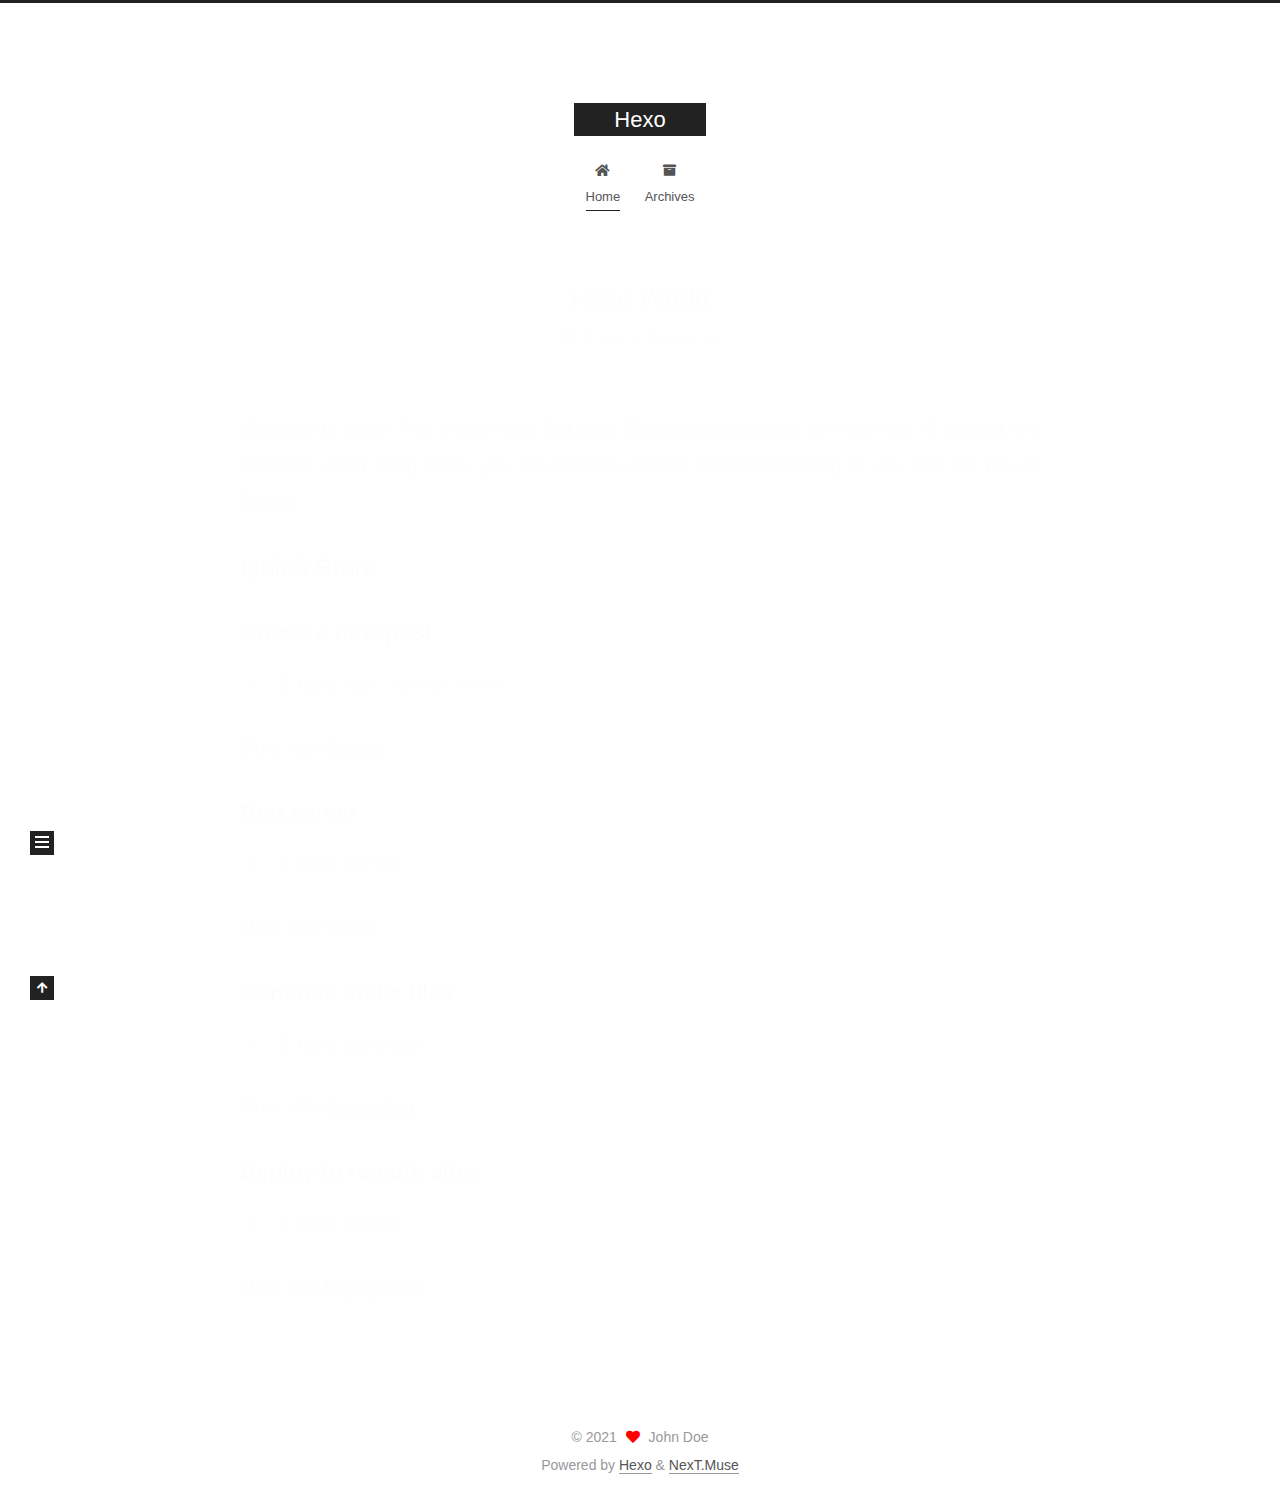
==== index.html @ 908f173a "Site updated: 2021-01-11 00:17:41" ====
<!DOCTYPE html>
<html lang="en">
<head>
  <meta charset="UTF-8">
<meta name="viewport" content="width=device-width, initial-scale=1, maximum-scale=2">
<meta name="theme-color" content="#222">
<meta name="generator" content="Hexo 5.3.0">
  <link rel="apple-touch-icon" sizes="180x180" href="/images/apple-touch-icon-next.png">
  <link rel="icon" type="image/png" sizes="32x32" href="/images/favicon-32x32-next.png">
  <link rel="icon" type="image/png" sizes="16x16" href="/images/favicon-16x16-next.png">
  <link rel="mask-icon" href="/images/logo.svg" color="#222">

<link rel="stylesheet" href="/css/main.css">


<link rel="stylesheet" href="/lib/font-awesome/css/all.min.css">

<script id="hexo-configurations">
    var NexT = window.NexT || {};
    var CONFIG = {"hostname":"example.com","root":"/","scheme":"Muse","version":"7.8.0","exturl":false,"sidebar":{"position":"left","display":"post","padding":18,"offset":12,"onmobile":false},"copycode":{"enable":false,"show_result":false,"style":null},"back2top":{"enable":true,"sidebar":false,"scrollpercent":false},"bookmark":{"enable":false,"color":"#222","save":"auto"},"fancybox":false,"mediumzoom":false,"lazyload":false,"pangu":false,"comments":{"style":"tabs","active":null,"storage":true,"lazyload":false,"nav":null},"algolia":{"hits":{"per_page":10},"labels":{"input_placeholder":"Search for Posts","hits_empty":"We didn't find any results for the search: ${query}","hits_stats":"${hits} results found in ${time} ms"}},"localsearch":{"enable":false,"trigger":"auto","top_n_per_article":1,"unescape":false,"preload":false},"motion":{"enable":true,"async":false,"transition":{"post_block":"fadeIn","post_header":"slideDownIn","post_body":"slideDownIn","coll_header":"slideLeftIn","sidebar":"slideUpIn"}}};
  </script>

  <meta property="og:type" content="website">
<meta property="og:title" content="Hexo">
<meta property="og:url" content="http://example.com/index.html">
<meta property="og:site_name" content="Hexo">
<meta property="og:locale" content="en_US">
<meta property="article:author" content="John Doe">
<meta name="twitter:card" content="summary">

<link rel="canonical" href="http://example.com/">


<script id="page-configurations">
  // https://hexo.io/docs/variables.html
  CONFIG.page = {
    sidebar: "",
    isHome : true,
    isPost : false,
    lang   : 'en'
  };
</script>

  <title>Hexo</title>
  






  <noscript>
  <style>
  .use-motion .brand,
  .use-motion .menu-item,
  .sidebar-inner,
  .use-motion .post-block,
  .use-motion .pagination,
  .use-motion .comments,
  .use-motion .post-header,
  .use-motion .post-body,
  .use-motion .collection-header { opacity: initial; }

  .use-motion .site-title,
  .use-motion .site-subtitle {
    opacity: initial;
    top: initial;
  }

  .use-motion .logo-line-before i { left: initial; }
  .use-motion .logo-line-after i { right: initial; }
  </style>
</noscript>

</head>

<body itemscope itemtype="http://schema.org/WebPage">
  <div class="container use-motion">
    <div class="headband"></div>

    <header class="header" itemscope itemtype="http://schema.org/WPHeader">
      <div class="header-inner"><div class="site-brand-container">
  <div class="site-nav-toggle">
    <div class="toggle" aria-label="Toggle navigation bar">
      <span class="toggle-line toggle-line-first"></span>
      <span class="toggle-line toggle-line-middle"></span>
      <span class="toggle-line toggle-line-last"></span>
    </div>
  </div>

  <div class="site-meta">

    <a href="/" class="brand" rel="start">
      <span class="logo-line-before"><i></i></span>
      <h1 class="site-title">Hexo</h1>
      <span class="logo-line-after"><i></i></span>
    </a>
  </div>

  <div class="site-nav-right">
    <div class="toggle popup-trigger">
    </div>
  </div>
</div>




<nav class="site-nav">
  <ul id="menu" class="main-menu menu">
        <li class="menu-item menu-item-home">

    <a href="/" rel="section"><i class="fa fa-home fa-fw"></i>Home</a>

  </li>
        <li class="menu-item menu-item-archives">

    <a href="/archives/" rel="section"><i class="fa fa-archive fa-fw"></i>Archives</a>

  </li>
  </ul>
</nav>




</div>
    </header>

    
  <div class="back-to-top">
    <i class="fa fa-arrow-up"></i>
    <span>0%</span>
  </div>


    <main class="main">
      <div class="main-inner">
        <div class="content-wrap">
          

          <div class="content index posts-expand">
            
      
  
  
  <article itemscope itemtype="http://schema.org/Article" class="post-block" lang="en">
    <link itemprop="mainEntityOfPage" href="http://example.com/2021/01/10/hello-world/">

    <span hidden itemprop="author" itemscope itemtype="http://schema.org/Person">
      <meta itemprop="image" content="/images/avatar.gif">
      <meta itemprop="name" content="John Doe">
      <meta itemprop="description" content="">
    </span>

    <span hidden itemprop="publisher" itemscope itemtype="http://schema.org/Organization">
      <meta itemprop="name" content="Hexo">
    </span>
      <header class="post-header">
        <h2 class="post-title" itemprop="name headline">
          
            <a href="/2021/01/10/hello-world/" class="post-title-link" itemprop="url">Hello World</a>
        </h2>

        <div class="post-meta">
            <span class="post-meta-item">
              <span class="post-meta-item-icon">
                <i class="far fa-calendar"></i>
              </span>
              <span class="post-meta-item-text">Posted on</span>

              <time title="Created: 2021-01-10 23:10:11" itemprop="dateCreated datePublished" datetime="2021-01-10T23:10:11+08:00">2021-01-10</time>
            </span>

          

        </div>
      </header>

    
    
    
    <div class="post-body" itemprop="articleBody">

      
          <p>Welcome to <a target="_blank" rel="noopener" href="https://hexo.io/">Hexo</a>! This is your very first post. Check <a target="_blank" rel="noopener" href="https://hexo.io/docs/">documentation</a> for more info. If you get any problems when using Hexo, you can find the answer in <a target="_blank" rel="noopener" href="https://hexo.io/docs/troubleshooting.html">troubleshooting</a> or you can ask me on <a target="_blank" rel="noopener" href="https://github.com/hexojs/hexo/issues">GitHub</a>.</p>
<h2 id="Quick-Start"><a href="#Quick-Start" class="headerlink" title="Quick Start"></a>Quick Start</h2><h3 id="Create-a-new-post"><a href="#Create-a-new-post" class="headerlink" title="Create a new post"></a>Create a new post</h3><figure class="highlight bash"><table><tr><td class="gutter"><pre><span class="line">1</span><br></pre></td><td class="code"><pre><span class="line">$ hexo new <span class="string">&quot;My New Post&quot;</span></span><br></pre></td></tr></table></figure>
<p>More info: <a target="_blank" rel="noopener" href="https://hexo.io/docs/writing.html">Writing</a></p>
<h3 id="Run-server"><a href="#Run-server" class="headerlink" title="Run server"></a>Run server</h3><figure class="highlight bash"><table><tr><td class="gutter"><pre><span class="line">1</span><br></pre></td><td class="code"><pre><span class="line">$ hexo server</span><br></pre></td></tr></table></figure>
<p>More info: <a target="_blank" rel="noopener" href="https://hexo.io/docs/server.html">Server</a></p>
<h3 id="Generate-static-files"><a href="#Generate-static-files" class="headerlink" title="Generate static files"></a>Generate static files</h3><figure class="highlight bash"><table><tr><td class="gutter"><pre><span class="line">1</span><br></pre></td><td class="code"><pre><span class="line">$ hexo generate</span><br></pre></td></tr></table></figure>
<p>More info: <a target="_blank" rel="noopener" href="https://hexo.io/docs/generating.html">Generating</a></p>
<h3 id="Deploy-to-remote-sites"><a href="#Deploy-to-remote-sites" class="headerlink" title="Deploy to remote sites"></a>Deploy to remote sites</h3><figure class="highlight bash"><table><tr><td class="gutter"><pre><span class="line">1</span><br></pre></td><td class="code"><pre><span class="line">$ hexo deploy</span><br></pre></td></tr></table></figure>
<p>More info: <a target="_blank" rel="noopener" href="https://hexo.io/docs/one-command-deployment.html">Deployment</a></p>

      
    </div>

    
    
    
      <footer class="post-footer">
        <div class="post-eof"></div>
      </footer>
  </article>
  
  
  


  



          </div>
          

<script>
  window.addEventListener('tabs:register', () => {
    let { activeClass } = CONFIG.comments;
    if (CONFIG.comments.storage) {
      activeClass = localStorage.getItem('comments_active') || activeClass;
    }
    if (activeClass) {
      let activeTab = document.querySelector(`a[href="#comment-${activeClass}"]`);
      if (activeTab) {
        activeTab.click();
      }
    }
  });
  if (CONFIG.comments.storage) {
    window.addEventListener('tabs:click', event => {
      if (!event.target.matches('.tabs-comment .tab-content .tab-pane')) return;
      let commentClass = event.target.classList[1];
      localStorage.setItem('comments_active', commentClass);
    });
  }
</script>

        </div>
          
  
  <div class="toggle sidebar-toggle">
    <span class="toggle-line toggle-line-first"></span>
    <span class="toggle-line toggle-line-middle"></span>
    <span class="toggle-line toggle-line-last"></span>
  </div>

  <aside class="sidebar">
    <div class="sidebar-inner">

      <ul class="sidebar-nav motion-element">
        <li class="sidebar-nav-toc">
          Table of Contents
        </li>
        <li class="sidebar-nav-overview">
          Overview
        </li>
      </ul>

      <!--noindex-->
      <div class="post-toc-wrap sidebar-panel">
      </div>
      <!--/noindex-->

      <div class="site-overview-wrap sidebar-panel">
        <div class="site-author motion-element" itemprop="author" itemscope itemtype="http://schema.org/Person">
  <p class="site-author-name" itemprop="name">John Doe</p>
  <div class="site-description" itemprop="description"></div>
</div>
<div class="site-state-wrap motion-element">
  <nav class="site-state">
      <div class="site-state-item site-state-posts">
          <a href="/archives/">
        
          <span class="site-state-item-count">1</span>
          <span class="site-state-item-name">posts</span>
        </a>
      </div>
  </nav>
</div>



      </div>

    </div>
  </aside>
  <div id="sidebar-dimmer"></div>


      </div>
    </main>

    <footer class="footer">
      <div class="footer-inner">
        

        

<div class="copyright">
  
  &copy; 
  <span itemprop="copyrightYear">2021</span>
  <span class="with-love">
    <i class="fa fa-heart"></i>
  </span>
  <span class="author" itemprop="copyrightHolder">John Doe</span>
</div>
  <div class="powered-by">Powered by <a href="https://hexo.io/" class="theme-link" rel="noopener" target="_blank">Hexo</a> & <a href="https://muse.theme-next.org/" class="theme-link" rel="noopener" target="_blank">NexT.Muse</a>
  </div>

        








      </div>
    </footer>
  </div>

  
  <script src="/lib/anime.min.js"></script>
  <script src="/lib/velocity/velocity.min.js"></script>
  <script src="/lib/velocity/velocity.ui.min.js"></script>

<script src="/js/utils.js"></script>

<script src="/js/motion.js"></script>


<script src="/js/schemes/muse.js"></script>


<script src="/js/next-boot.js"></script>




  















  

  

</body>
</html>
---- css/main.css ----
:root {
  --body-bg-color: #fff;
  --content-bg-color: #fff;
  --card-bg-color: #f5f5f5;
  --text-color: #555;
  --blockquote-color: #666;
  --link-color: #555;
  --link-hover-color: #222;
  --brand-color: #fff;
  --brand-hover-color: #fff;
  --table-row-odd-bg-color: #f9f9f9;
  --table-row-hover-bg-color: #f5f5f5;
  --menu-item-bg-color: #f5f5f5;
  --btn-default-bg: #222;
  --btn-default-color: #fff;
  --btn-default-border-color: #222;
  --btn-default-hover-bg: #fff;
  --btn-default-hover-color: #222;
  --btn-default-hover-border-color: #222;
}
html {
  line-height: 1.15; /* 1 */
  -webkit-text-size-adjust: 100%; /* 2 */
}
body {
  margin: 0;
}
main {
  display: block;
}
h1 {
  font-size: 2em;
  margin: 0.67em 0;
}
hr {
  box-sizing: content-box; /* 1 */
  height: 0; /* 1 */
  overflow: visible; /* 2 */
}
pre {
  font-family: monospace, monospace; /* 1 */
  font-size: 1em; /* 2 */
}
a {
  background: transparent;
}
abbr[title] {
  border-bottom: none; /* 1 */
  text-decoration: underline; /* 2 */
  text-decoration: underline dotted; /* 2 */
}
b,
strong {
  font-weight: bolder;
}
code,
kbd,
samp {
  font-family: monospace, monospace; /* 1 */
  font-size: 1em; /* 2 */
}
small {
  font-size: 80%;
}
sub,
sup {
  font-size: 75%;
  line-height: 0;
  position: relative;
  vertical-align: baseline;
}
sub {
  bottom: -0.25em;
}
sup {
  top: -0.5em;
}
img {
  border-style: none;
}
button,
input,
optgroup,
select,
textarea {
  font-family: inherit; /* 1 */
  font-size: 100%; /* 1 */
  line-height: 1.15; /* 1 */
  margin: 0; /* 2 */
}
button,
input {
/* 1 */
  overflow: visible;
}
button,
select {
/* 1 */
  text-transform: none;
}
button,
[type='button'],
[type='reset'],
[type='submit'] {
  -webkit-appearance: button;
}
button::-moz-focus-inner,
[type='button']::-moz-focus-inner,
[type='reset']::-moz-focus-inner,
[type='submit']::-moz-focus-inner {
  border-style: none;
  padding: 0;
}
button:-moz-focusring,
[type='button']:-moz-focusring,
[type='reset']:-moz-focusring,
[type='submit']:-moz-focusring {
  outline: 1px dotted ButtonText;
}
fieldset {
  padding: 0.35em 0.75em 0.625em;
}
legend {
  box-sizing: border-box; /* 1 */
  color: inherit; /* 2 */
  display: table; /* 1 */
  max-width: 100%; /* 1 */
  padding: 0; /* 3 */
  white-space: normal; /* 1 */
}
progress {
  vertical-align: baseline;
}
textarea {
  overflow: auto;
}
[type='checkbox'],
[type='radio'] {
  box-sizing: border-box; /* 1 */
  padding: 0; /* 2 */
}
[type='number']::-webkit-inner-spin-button,
[type='number']::-webkit-outer-spin-button {
  height: auto;
}
[type='search'] {
  outline-offset: -2px; /* 2 */
  -webkit-appearance: textfield; /* 1 */
}
[type='search']::-webkit-search-decoration {
  -webkit-appearance: none;
}
::-webkit-file-upload-button {
  font: inherit; /* 2 */
  -webkit-appearance: button; /* 1 */
}
details {
  display: block;
}
summary {
  display: list-item;
}
template {
  display: none;
}
[hidden] {
  display: none;
}
::selection {
  background: #262a30;
  color: #eee;
}
html,
body {
  height: 100%;
}
body {
  background: var(--body-bg-color);
  color: var(--text-color);
  font-family: 'Lato', "PingFang SC", "Microsoft YaHei", sans-serif;
  font-size: 1em;
  line-height: 2;
}
@media (max-width: 991px) {
  body {
    padding-left: 0 !important;
    padding-right: 0 !important;
  }
}
h1,
h2,
h3,
h4,
h5,
h6 {
  font-family: 'Lato', "PingFang SC", "Microsoft YaHei", sans-serif;
  font-weight: bold;
  line-height: 1.5;
  margin: 20px 0 15px;
}
h1 {
  font-size: 1.5em;
}
h2 {
  font-size: 1.375em;
}
h3 {
  font-size: 1.25em;
}
h4 {
  font-size: 1.125em;
}
h5 {
  font-size: 1em;
}
h6 {
  font-size: 0.875em;
}
p {
  margin: 0 0 20px 0;
}
a,
span.exturl {
  border-bottom: 1px solid #999;
  color: var(--link-color);
  outline: 0;
  text-decoration: none;
  overflow-wrap: break-word;
  word-wrap: break-word;
  cursor: pointer;
}
a:hover,
span.exturl:hover {
  border-bottom-color: var(--link-hover-color);
  color: var(--link-hover-color);
}
iframe,
img,
video {
  display: block;
  margin-left: auto;
  margin-right: auto;
  max-width: 100%;
}
hr {
  background-image: repeating-linear-gradient(-45deg, #ddd, #ddd 4px, transparent 4px, transparent 8px);
  border: 0;
  height: 3px;
  margin: 40px 0;
}
blockquote {
  border-left: 4px solid #ddd;
  color: var(--blockquote-color);
  margin: 0;
  padding: 0 15px;
}
blockquote cite::before {
  content: '-';
  padding: 0 5px;
}
dt {
  font-weight: bold;
}
dd {
  margin: 0;
  padding: 0;
}
kbd {
  background-color: #f5f5f5;
  background-image: linear-gradient(#eee, #fff, #eee);
  border: 1px solid #ccc;
  border-radius: 0.2em;
  box-shadow: 0.1em 0.1em 0.2em rgba(0,0,0,0.1);
  color: #555;
  font-family: inherit;
  padding: 0.1em 0.3em;
  white-space: nowrap;
}
.table-container {
  overflow: auto;
}
table {
  border-collapse: collapse;
  border-spacing: 0;
  font-size: 0.875em;
  margin: 0 0 20px 0;
  width: 100%;
}
tbody tr:nth-of-type(odd) {
  background: var(--table-row-odd-bg-color);
}
tbody tr:hover {
  background: var(--table-row-hover-bg-color);
}
caption,
th,
td {
  font-weight: normal;
  padding: 8px;
  vertical-align: middle;
}
th,
td {
  border: 1px solid #ddd;
  border-bottom: 3px solid #ddd;
}
th {
  font-weight: 700;
  padding-bottom: 10px;
}
td {
  border-bottom-width: 1px;
}
.btn {
  background: var(--btn-default-bg);
  border: 2px solid var(--btn-default-border-color);
  border-radius: 0;
  color: var(--btn-default-color);
  display: inline-block;
  font-size: 0.875em;
  line-height: 2;
  padding: 0 20px;
  text-decoration: none;
  transition-property: background-color;
  transition-delay: 0s;
  transition-duration: 0.2s;
  transition-timing-function: ease-in-out;
}
.btn:hover {
  background: var(--btn-default-hover-bg);
  border-color: var(--btn-default-hover-border-color);
  color: var(--btn-default-hover-color);
}
.btn + .btn {
  margin: 0 0 8px 8px;
}
.btn .fa-fw {
  text-align: left;
  width: 1.285714285714286em;
}
.toggle {
  line-height: 0;
}
.toggle .toggle-line {
  background: #fff;
  display: inline-block;
  height: 2px;
  left: 0;
  position: relative;
  top: 0;
  transition: all 0.4s;
  vertical-align: top;
  width: 100%;
}
.toggle .toggle-line:not(:first-child) {
  margin-top: 3px;
}
.toggle.toggle-arrow .toggle-line-first {
  left: 50%;
  top: 2px;
  transform: rotate(45deg);
  width: 50%;
}
.toggle.toggle-arrow .toggle-line-middle {
  left: 2px;
  width: 90%;
}
.toggle.toggle-arrow .toggle-line-last {
  left: 50%;
  top: -2px;
  transform: rotate(-45deg);
  width: 50%;
}
.toggle.toggle-close .toggle-line-first {
  transform: rotate(-45deg);
  top: 5px;
}
.toggle.toggle-close .toggle-line-middle {
  opacity: 0;
}
.toggle.toggle-close .toggle-line-last {
  transform: rotate(45deg);
  top: -5px;
}
.highlight,
pre {
  background: #f7f7f7;
  color: #4d4d4c;
  line-height: 1.6;
  margin: 0 auto 20px;
}
pre,
code {
  font-family: consolas, Menlo, monospace, "PingFang SC", "Microsoft YaHei";
}
code {
  background: #eee;
  border-radius: 3px;
  color: #555;
  padding: 2px 4px;
  overflow-wrap: break-word;
  word-wrap: break-word;
}
.highlight *::selection {
  background: #d6d6d6;
}
.highlight pre {
  border: 0;
  margin: 0;
  padding: 10px 0;
}
.highlight table {
  border: 0;
  margin: 0;
  width: auto;
}
.highlight td {
  border: 0;
  padding: 0;
}
.highlight figcaption {
  background: #eff2f3;
  color: #4d4d4c;
  display: flex;
  font-size: 0.875em;
  justify-content: space-between;
  line-height: 1.2;
  padding: 0.5em;
}
.highlight figcaption a {
  color: #4d4d4c;
}
.highlight figcaption a:hover {
  border-bottom-color: #4d4d4c;
}
.highlight .gutter {
  -moz-user-select: none;
  -ms-user-select: none;
  -webkit-user-select: none;
  user-select: none;
}
.highlight .gutter pre {
  background: #eff2f3;
  color: #869194;
  padding-left: 10px;
  padding-right: 10px;
  text-align: right;
}
.highlight .code pre {
  background: #f7f7f7;
  padding-left: 10px;
  width: 100%;
}
.gist table {
  width: auto;
}
.gist table td {
  border: 0;
}
pre {
  overflow: auto;
  padding: 10px;
}
pre code {
  background: none;
  color: #4d4d4c;
  font-size: 0.875em;
  padding: 0;
  text-shadow: none;
}
pre .deletion {
  background: #fdd;
}
pre .addition {
  background: #dfd;
}
pre .meta {
  color: #eab700;
  -moz-user-select: none;
  -ms-user-select: none;
  -webkit-user-select: none;
  user-select: none;
}
pre .comment {
  color: #8e908c;
}
pre .variable,
pre .attribute,
pre .tag,
pre .name,
pre .regexp,
pre .ruby .constant,
pre .xml .tag .title,
pre .xml .pi,
pre .xml .doctype,
pre .html .doctype,
pre .css .id,
pre .css .class,
pre .css .pseudo {
  color: #c82829;
}
pre .number,
pre .preprocessor,
pre .built_in,
pre .builtin-name,
pre .literal,
pre .params,
pre .constant,
pre .command {
  color: #f5871f;
}
pre .ruby .class .title,
pre .css .rules .attribute,
pre .string,
pre .symbol,
pre .value,
pre .inheritance,
pre .header,
pre .ruby .symbol,
pre .xml .cdata,
pre .special,
pre .formula {
  color: #718c00;
}
pre .title,
pre .css .hexcolor {
  color: #3e999f;
}
pre .function,
pre .python .decorator,
pre .python .title,
pre .ruby .function .title,
pre .ruby .title .keyword,
pre .perl .sub,
pre .javascript .title,
pre .coffeescript .title {
  color: #4271ae;
}
pre .keyword,
pre .javascript .function {
  color: #8959a8;
}
.blockquote-center {
  border-left: none;
  margin: 40px 0;
  padding: 0;
  position: relative;
  text-align: center;
}
.blockquote-center .fa {
  display: block;
  opacity: 0.6;
  position: absolute;
  width: 100%;
}
.blockquote-center .fa-quote-left {
  border-top: 1px solid #ccc;
  text-align: left;
  top: -20px;
}
.blockquote-center .fa-quote-right {
  border-bottom: 1px solid #ccc;
  text-align: right;
  bottom: -20px;
}
.blockquote-center p,
.blockquote-center div {
  text-align: center;
}
.post-body .group-picture img {
  margin: 0 auto;
  padding: 0 3px;
}
.group-picture-row {
  margin-bottom: 6px;
  overflow: hidden;
}
.group-picture-column {
  float: left;
  margin-bottom: 10px;
}
.post-body .label {
  color: #555;
  display: inline;
  padding: 0 2px;
}
.post-body .label.default {
  background: #f0f0f0;
}
.post-body .label.primary {
  background: #efe6f7;
}
.post-body .label.info {
  background: #e5f2f8;
}
.post-body .label.success {
  background: #e7f4e9;
}
.post-body .label.warning {
  background: #fcf6e1;
}
.post-body .label.danger {
  background: #fae8eb;
}
.post-body .tabs {
  margin-bottom: 20px;
}
.post-body .tabs,
.tabs-comment {
  display: block;
  padding-top: 10px;
  position: relative;
}
.post-body .tabs ul.nav-tabs,
.tabs-comment ul.nav-tabs {
  display: flex;
  flex-wrap: wrap;
  margin: 0;
  margin-bottom: -1px;
  padding: 0;
}
@media (max-width: 413px) {
  .post-body .tabs ul.nav-tabs,
  .tabs-comment ul.nav-tabs {
    display: block;
    margin-bottom: 5px;
  }
}
.post-body .tabs ul.nav-tabs li.tab,
.tabs-comment ul.nav-tabs li.tab {
  border-bottom: 1px solid #ddd;
  border-left: 1px solid transparent;
  border-right: 1px solid transparent;
  border-top: 3px solid transparent;
  flex-grow: 1;
  list-style-type: none;
  border-radius: 0 0 0 0;
}
@media (max-width: 413px) {
  .post-body .tabs ul.nav-tabs li.tab,
  .tabs-comment ul.nav-tabs li.tab {
    border-bottom: 1px solid transparent;
    border-left: 3px solid transparent;
    border-right: 1px solid transparent;
    border-top: 1px solid transparent;
  }
}
@media (max-width: 413px) {
  .post-body .tabs ul.nav-tabs li.tab,
  .tabs-comment ul.nav-tabs li.tab {
    border-radius: 0;
  }
}
.post-body .tabs ul.nav-tabs li.tab a,
.tabs-comment ul.nav-tabs li.tab a {
  border-bottom: initial;
  display: block;
  line-height: 1.8;
  outline: 0;
  padding: 0.25em 0.75em;
  text-align: center;
  transition-delay: 0s;
  transition-duration: 0.2s;
  transition-timing-function: ease-out;
}
.post-body .tabs ul.nav-tabs li.tab a i,
.tabs-comment ul.nav-tabs li.tab a i {
  width: 1.285714285714286em;
}
.post-body .tabs ul.nav-tabs li.tab.active,
.tabs-comment ul.nav-tabs li.tab.active {
  border-bottom: 1px solid transparent;
  border-left: 1px solid #ddd;
  border-right: 1px solid #ddd;
  border-top: 3px solid #fc6423;
}
@media (max-width: 413px) {
  .post-body .tabs ul.nav-tabs li.tab.active,
  .tabs-comment ul.nav-tabs li.tab.active {
    border-bottom: 1px solid #ddd;
    border-left: 3px solid #fc6423;
    border-right: 1px solid #ddd;
    border-top: 1px solid #ddd;
  }
}
.post-body .tabs ul.nav-tabs li.tab.active a,
.tabs-comment ul.nav-tabs li.tab.active a {
  color: var(--link-color);
  cursor: default;
}
.post-body .tabs .tab-content .tab-pane,
.tabs-comment .tab-content .tab-pane {
  border: 1px solid #ddd;
  border-top: 0;
  padding: 20px 20px 0 20px;
  border-radius: 0;
}
.post-body .tabs .tab-content .tab-pane:not(.active),
.tabs-comment .tab-content .tab-pane:not(.active) {
  display: none;
}
.post-body .tabs .tab-content .tab-pane.active,
.tabs-comment .tab-content .tab-pane.active {
  display: block;
}
.post-body .tabs .tab-content .tab-pane.active:nth-of-type(1),
.tabs-comment .tab-content .tab-pane.active:nth-of-type(1) {
  border-radius: 0 0 0 0;
}
@media (max-width: 413px) {
  .post-body .tabs .tab-content .tab-pane.active:nth-of-type(1),
  .tabs-comment .tab-content .tab-pane.active:nth-of-type(1) {
    border-radius: 0;
  }
}
.post-body .note {
  border-radius: 3px;
  margin-bottom: 20px;
  padding: 1em;
  position: relative;
  border: 1px solid #eee;
  border-left-width: 5px;
}
.post-body .note h2,
.post-body .note h3,
.post-body .note h4,
.post-body .note h5,
.post-body .note h6 {
  margin-top: 0;
  border-bottom: initial;
  margin-bottom: 0;
  padding-top: 0;
}
.post-body .note p:first-child,
.post-body .note ul:first-child,
.post-body .note ol:first-child,
.post-body .note table:first-child,
.post-body .note pre:first-child,
.post-body .note blockquote:first-child,
.post-body .note img:first-child {
  margin-top: 0;
}
.post-body .note p:last-child,
.post-body .note ul:last-child,
.post-body .note ol:last-child,
.post-body .note table:last-child,
.post-body .note pre:last-child,
.post-body .note blockquote:last-child,
.post-body .note img:last-child {
  margin-bottom: 0;
}
.post-body .note.default {
  border-left-color: #777;
}
.post-body .note.default h2,
.post-body .note.default h3,
.post-body .note.default h4,
.post-body .note.default h5,
.post-body .note.default h6 {
  color: #777;
}
.post-body .note.primary {
  border-left-color: #6f42c1;
}
.post-body .note.primary h2,
.post-body .note.primary h3,
.post-body .note.primary h4,
.post-body .note.primary h5,
.post-body .note.primary h6 {
  color: #6f42c1;
}
.post-body .note.info {
  border-left-color: #428bca;
}
.post-body .note.info h2,
.post-body .note.info h3,
.post-body .note.info h4,
.post-body .note.info h5,
.post-body .note.info h6 {
  color: #428bca;
}
.post-body .note.success {
  border-left-color: #5cb85c;
}
.post-body .note.success h2,
.post-body .note.success h3,
.post-body .note.success h4,
.post-body .note.success h5,
.post-body .note.success h6 {
  color: #5cb85c;
}
.post-body .note.warning {
  border-left-color: #f0ad4e;
}
.post-body .note.warning h2,
.post-body .note.warning h3,
.post-body .note.warning h4,
.post-body .note.warning h5,
.post-body .note.warning h6 {
  color: #f0ad4e;
}
.post-body .note.danger {
  border-left-color: #d9534f;
}
.post-body .note.danger h2,
.post-body .note.danger h3,
.post-body .note.danger h4,
.post-body .note.danger h5,
.post-body .note.danger h6 {
  color: #d9534f;
}
.pagination .prev,
.pagination .next,
.pagination .page-number,
.pagination .space {
  display: inline-block;
  margin: 0 10px;
  padding: 0 11px;
  position: relative;
  top: -1px;
}
@media (max-width: 767px) {
  .pagination .prev,
  .pagination .next,
  .pagination .page-number,
  .pagination .space {
    margin: 0 5px;
  }
}
.pagination {
  border-top: 1px solid #eee;
  margin: 120px 0 0;
  text-align: center;
}
.pagination .prev,
.pagination .next,
.pagination .page-number {
  border-bottom: 0;
  border-top: 1px solid #eee;
  transition-property: border-color;
  transition-delay: 0s;
  transition-duration: 0.2s;
  transition-timing-function: ease-in-out;
}
.pagination .prev:hover,
.pagination .next:hover,
.pagination .page-number:hover {
  border-top-color: #222;
}
.pagination .space {
  margin: 0;
  padding: 0;
}
.pagination .prev {
  margin-left: 0;
}
.pagination .next {
  margin-right: 0;
}
.pagination .page-number.current {
  background: #ccc;
  border-top-color: #ccc;
  color: #fff;
}
@media (max-width: 767px) {
  .pagination {
    border-top: none;
  }
  .pagination .prev,
  .pagination .next,
  .pagination .page-number {
    border-bottom: 1px solid #eee;
    border-top: 0;
    margin-bottom: 10px;
    padding: 0 10px;
  }
  .pagination .prev:hover,
  .pagination .next:hover,
  .pagination .page-number:hover {
    border-bottom-color: #222;
  }
}
.comments {
  margin-top: 60px;
  overflow: hidden;
}
.comment-button-group {
  display: flex;
  flex-wrap: wrap-reverse;
  justify-content: center;
  margin: 1em 0;
}
.comment-button-group .comment-button {
  margin: 0.1em 0.2em;
}
.comment-button-group .comment-button.active {
  background: var(--btn-default-hover-bg);
  border-color: var(--btn-default-hover-border-color);
  color: var(--btn-default-hover-color);
}
.comment-position {
  display: none;
}
.comment-position.active {
  display: block;
}
.tabs-comment {
  background: var(--content-bg-color);
  margin-top: 4em;
  padding-top: 0;
}
.tabs-comment .comments {
  border: 0;
  box-shadow: none;
  margin-top: 0;
  padding-top: 0;
}
.container {
  min-height: 100%;
  position: relative;
}
.main-inner {
  margin: 0 auto;
  width: 700px;
}
@media (min-width: 1200px) {
  .main-inner {
    width: 800px;
  }
}
@media (min-width: 1600px) {
  .main-inner {
    width: 900px;
  }
}
@media (max-width: 767px) {
  .content-wrap {
    padding: 0 20px;
  }
}
.header {
  background: transparent;
}
.header-inner {
  margin: 0 auto;
  width: 700px;
}
@media (min-width: 1200px) {
  .header-inner {
    width: 800px;
  }
}
@media (min-width: 1600px) {
  .header-inner {
    width: 900px;
  }
}
.site-brand-container {
  display: flex;
  flex-shrink: 0;
  padding: 0 10px;
}
.headband {
  background: #222;
  height: 3px;
}
.site-meta {
  flex-grow: 1;
  text-align: center;
}
@media (max-width: 767px) {
  .site-meta {
    text-align: center;
  }
}
.brand {
  border-bottom: none;
  color: var(--brand-color);
  display: inline-block;
  line-height: 1.375em;
  padding: 0 40px;
  position: relative;
}
.brand:hover {
  color: var(--brand-hover-color);
}
.site-title {
  font-family: 'Lato', "PingFang SC", "Microsoft YaHei", sans-serif;
  font-size: 1.375em;
  font-weight: normal;
  margin: 0;
}
.site-subtitle {
  color: #999;
  font-size: 0.8125em;
  margin: 10px 0;
}
.use-motion .brand {
  opacity: 0;
}
.use-motion .site-title,
.use-motion .site-subtitle,
.use-motion .custom-logo-image {
  opacity: 0;
  position: relative;
  top: -10px;
}
.site-nav-toggle,
.site-nav-right {
  display: none;
}
@media (max-width: 767px) {
  .site-nav-toggle,
  .site-nav-right {
    display: flex;
    flex-direction: column;
    justify-content: center;
  }
}
.site-nav-toggle .toggle,
.site-nav-right .toggle {
  color: var(--text-color);
  padding: 10px;
  width: 22px;
}
.site-nav-toggle .toggle .toggle-line,
.site-nav-right .toggle .toggle-line {
  background: var(--text-color);
  border-radius: 1px;
}
.site-nav {
  display: block;
}
@media (max-width: 767px) {
  .site-nav {
    clear: both;
    display: none;
  }
}
.site-nav.site-nav-on {
  display: block;
}
.menu {
  margin-top: 20px;
  padding-left: 0;
  text-align: center;
}
.menu-item {
  display: inline-block;
  list-style: none;
  margin: 0 10px;
}
@media (max-width: 767px) {
  .menu-item {
    display: block;
    margin-top: 10px;
  }
  .menu-item.menu-item-search {
    display: none;
  }
}
.menu-item a,
.menu-item span.exturl {
  border-bottom: 0;
  display: block;
  font-size: 0.8125em;
  transition-property: border-color;
  transition-delay: 0s;
  transition-duration: 0.2s;
  transition-timing-function: ease-in-out;
}
@media (hover: none) {
  .menu-item a:hover,
  .menu-item span.exturl:hover {
    border-bottom-color: transparent !important;
  }
}
.menu-item .fa,
.menu-item .fab,
.menu-item .far,
.menu-item .fas {
  margin-right: 8px;
}
.menu-item .badge {
  display: inline-block;
  font-weight: bold;
  line-height: 1;
  margin-left: 0.35em;
  margin-top: 0.35em;
  text-align: center;
  white-space: nowrap;
}
@media (max-width: 767px) {
  .menu-item .badge {
    float: right;
    margin-left: 0;
  }
}
.menu-item-active a,
.menu .menu-item a:hover,
.menu .menu-item span.exturl:hover {
  background: var(--menu-item-bg-color);
}
.use-motion .menu-item {
  opacity: 0;
}
.sidebar {
  background: #222;
  bottom: 0;
  box-shadow: inset 0 2px 6px #000;
  position: fixed;
  top: 0;
}
@media (max-width: 991px) {
  .sidebar {
    display: none;
  }
}
.sidebar-inner {
  color: #999;
  padding: 18px 10px;
  text-align: center;
}
.cc-license {
  margin-top: 10px;
  text-align: center;
}
.cc-license .cc-opacity {
  border-bottom: none;
  opacity: 0.7;
}
.cc-license .cc-opacity:hover {
  opacity: 0.9;
}
.cc-license img {
  display: inline-block;
}
.site-author-image {
  border: 2px solid #333;
  display: block;
  margin: 0 auto;
  max-width: 96px;
  padding: 2px;
}
.site-author-name {
  color: #f5f5f5;
  font-weight: normal;
  margin: 5px 0 0;
  text-align: center;
}
.site-description {
  color: #999;
  font-size: 1em;
  margin-top: 5px;
  text-align: center;
}
.links-of-author {
  margin-top: 15px;
}
.links-of-author a,
.links-of-author span.exturl {
  border-bottom-color: #555;
  display: inline-block;
  font-size: 0.8125em;
  margin-bottom: 10px;
  margin-right: 10px;
  vertical-align: middle;
}
.links-of-author a::before,
.links-of-author span.exturl::before {
  background: #f51133;
  border-radius: 50%;
  content: ' ';
  display: inline-block;
  height: 4px;
  margin-right: 3px;
  vertical-align: middle;
  width: 4px;
}
.sidebar-button {
  margin-top: 15px;
}
.sidebar-button a {
  border: 1px solid #fc6423;
  border-radius: 4px;
  color: #fc6423;
  display: inline-block;
  padding: 0 15px;
}
.sidebar-button a .fa,
.sidebar-button a .fab,
.sidebar-button a .far,
.sidebar-button a .fas {
  margin-right: 5px;
}
.sidebar-button a:hover {
  background: #fc6423;
  border: 1px solid #fc6423;
  color: #fff;
}
.sidebar-button a:hover .fa,
.sidebar-button a:hover .fab,
.sidebar-button a:hover .far,
.sidebar-button a:hover .fas {
  color: #fff;
}
.links-of-blogroll {
  font-size: 0.8125em;
  margin-top: 10px;
}
.links-of-blogroll-title {
  font-size: 0.875em;
  font-weight: 600;
  margin-top: 0;
}
.links-of-blogroll-list {
  list-style: none;
  margin: 0;
  padding: 0;
}
#sidebar-dimmer {
  display: none;
}
@media (max-width: 767px) {
  #sidebar-dimmer {
    background: #000;
    display: block;
    height: 100%;
    left: 100%;
    opacity: 0;
    position: fixed;
    top: 0;
    width: 100%;
    z-index: 1100;
  }
  .sidebar-active + #sidebar-dimmer {
    opacity: 0.7;
    transform: translateX(-100%);
    transition: opacity 0.5s;
  }
}
.sidebar-nav {
  margin: 0;
  padding-bottom: 20px;
  padding-left: 0;
}
.sidebar-nav li {
  border-bottom: 1px solid transparent;
  color: #666;
  cursor: pointer;
  display: inline-block;
  font-size: 0.875em;
}
.sidebar-nav li.sidebar-nav-overview {
  margin-left: 10px;
}
.sidebar-nav li:hover {
  color: #f5f5f5;
}
.sidebar-nav .sidebar-nav-active {
  border-bottom-color: #87daff;
  color: #87daff;
}
.sidebar-nav .sidebar-nav-active:hover {
  color: #87daff;
}
.sidebar-panel {
  display: none;
  overflow-x: hidden;
  overflow-y: auto;
}
.sidebar-panel-active {
  display: block;
}
.sidebar-toggle {
  background: #222;
  bottom: 45px;
  cursor: pointer;
  height: 14px;
  left: 30px;
  padding: 5px;
  position: fixed;
  width: 14px;
  z-index: 1300;
}
@media (max-width: 991px) {
  .sidebar-toggle {
    left: 20px;
    opacity: 0.8;
    display: none;
  }
}
.sidebar-toggle:hover .toggle-line {
  background: #87daff;
}
.post-toc {
  font-size: 0.875em;
}
.post-toc ol {
  list-style: none;
  margin: 0;
  padding: 0 2px 5px 10px;
  text-align: left;
}
.post-toc ol > ol {
  padding-left: 0;
}
.post-toc ol a {
  transition-property: all;
  transition-delay: 0s;
  transition-duration: 0.2s;
  transition-timing-function: ease-in-out;
}
.post-toc .nav-item {
  line-height: 1.8;
  overflow: hidden;
  text-overflow: ellipsis;
  white-space: nowrap;
}
.post-toc .nav .nav-child {
  display: none;
}
.post-toc .nav .active > .nav-child {
  display: block;
}
.post-toc .nav .active-current > .nav-child {
  display: block;
}
.post-toc .nav .active-current > .nav-child > .nav-item {
  display: block;
}
.post-toc .nav .active > a {
  border-bottom-color: #87daff;
  color: #87daff;
}
.post-toc .nav .active-current > a {
  color: #87daff;
}
.post-toc .nav .active-current > a:hover {
  color: #87daff;
}
.site-state {
  display: flex;
  justify-content: center;
  line-height: 1.4;
  margin-top: 10px;
  overflow: hidden;
  text-align: center;
  white-space: nowrap;
}
.site-state-item {
  padding: 0 15px;
}
.site-state-item:not(:first-child) {
  border-left: 1px solid #333;
}
.site-state-item a {
  border-bottom: none;
}
.site-state-item-count {
  display: block;
  font-size: 1.25em;
  font-weight: 600;
  text-align: center;
}
.site-state-item-name {
  color: inherit;
  font-size: 0.875em;
}
.footer {
  color: #999;
  font-size: 0.875em;
  padding: 20px 0;
}
.footer.footer-fixed {
  bottom: 0;
  left: 0;
  position: absolute;
  right: 0;
}
.footer-inner {
  box-sizing: border-box;
  margin: 0 auto;
  text-align: center;
  width: 700px;
}
@media (min-width: 1200px) {
  .footer-inner {
    width: 800px;
  }
}
@media (min-width: 1600px) {
  .footer-inner {
    width: 900px;
  }
}
.languages {
  display: inline-block;
  font-size: 1.125em;
  position: relative;
}
.languages .lang-select-label span {
  margin: 0 0.5em;
}
.languages .lang-select {
  height: 100%;
  left: 0;
  opacity: 0;
  position: absolute;
  top: 0;
  width: 100%;
}
.with-love {
  color: #ff0000;
  display: inline-block;
  margin: 0 5px;
}
.powered-by,
.theme-info {
  display: inline-block;
}
@-moz-keyframes iconAnimate {
  0%, 100% {
    transform: scale(1);
  }
  10%, 30% {
    transform: scale(0.9);
  }
  20%, 40%, 60%, 80% {
    transform: scale(1.1);
  }
  50%, 70% {
    transform: scale(1.1);
  }
}
@-webkit-keyframes iconAnimate {
  0%, 100% {
    transform: scale(1);
  }
  10%, 30% {
    transform: scale(0.9);
  }
  20%, 40%, 60%, 80% {
    transform: scale(1.1);
  }
  50%, 70% {
    transform: scale(1.1);
  }
}
@-o-keyframes iconAnimate {
  0%, 100% {
    transform: scale(1);
  }
  10%, 30% {
    transform: scale(0.9);
  }
  20%, 40%, 60%, 80% {
    transform: scale(1.1);
  }
  50%, 70% {
    transform: scale(1.1);
  }
}
@keyframes iconAnimate {
  0%, 100% {
    transform: scale(1);
  }
  10%, 30% {
    transform: scale(0.9);
  }
  20%, 40%, 60%, 80% {
    transform: scale(1.1);
  }
  50%, 70% {
    transform: scale(1.1);
  }
}
.back-to-top {
  font-size: 12px;
  text-align: center;
  transition-delay: 0s;
  transition-duration: 0.2s;
  transition-timing-function: ease-in-out;
}
.back-to-top {
  background: #222;
  bottom: -100px;
  box-sizing: border-box;
  color: #fff;
  cursor: pointer;
  left: 30px;
  opacity: 1;
  padding: 0 6px;
  position: fixed;
  transition-property: bottom;
  z-index: 1300;
  width: 24px;
}
.back-to-top span {
  display: none;
}
.back-to-top:hover {
  color: #87daff;
}
.back-to-top.back-to-top-on {
  bottom: 19px;
}
@media (max-width: 991px) {
  .back-to-top {
    left: 20px;
    opacity: 0.8;
  }
}
.post-body {
  font-family: 'Lato', "PingFang SC", "Microsoft YaHei", sans-serif;
  overflow-wrap: break-word;
  word-wrap: break-word;
}
@media (min-width: 1200px) {
  .post-body {
    font-size: 1.125em;
  }
}
.post-body .exturl .fa {
  font-size: 0.875em;
  margin-left: 4px;
}
.post-body .image-caption,
.post-body .figure .caption {
  color: #999;
  font-size: 0.875em;
  font-weight: bold;
  line-height: 1;
  margin: -20px auto 15px;
  text-align: center;
}
.post-sticky-flag {
  display: inline-block;
  transform: rotate(30deg);
}
.post-button {
  margin-top: 40px;
  text-align: center;
}
.use-motion .post-block,
.use-motion .pagination,
.use-motion .comments {
  opacity: 0;
}
.use-motion .post-header {
  opacity: 0;
}
.use-motion .post-body {
  opacity: 0;
}
.use-motion .collection-header {
  opacity: 0;
}
.posts-collapse {
  margin-left: 35px;
  position: relative;
}
@media (max-width: 767px) {
  .posts-collapse {
    margin-left: 0px;
    margin-right: 0px;
  }
}
.posts-collapse .collection-title {
  font-size: 1.125em;
  position: relative;
}
.posts-collapse .collection-title::before {
  background: #999;
  border: 1px solid #fff;
  border-radius: 50%;
  content: ' ';
  height: 10px;
  left: 0;
  margin-left: -6px;
  margin-top: -4px;
  position: absolute;
  top: 50%;
  width: 10px;
}
.posts-collapse .collection-year {
  font-size: 1.5em;
  font-weight: bold;
  margin: 60px 0;
  position: relative;
}
.posts-collapse .collection-year::before {
  background: #bbb;
  border-radius: 50%;
  content: ' ';
  height: 8px;
  left: 0;
  margin-left: -4px;
  margin-top: -4px;
  position: absolute;
  top: 50%;
  width: 8px;
}
.posts-collapse .collection-header {
  display: block;
  margin: 0 0 0 20px;
}
.posts-collapse .collection-header small {
  color: #bbb;
  margin-left: 5px;
}
.posts-collapse .post-header {
  border-bottom: 1px dashed #ccc;
  margin: 30px 0;
  padding-left: 15px;
  position: relative;
  transition-property: border;
  transition-delay: 0s;
  transition-duration: 0.2s;
  transition-timing-function: ease-in-out;
}
.posts-collapse .post-header::before {
  background: #bbb;
  border: 1px solid #fff;
  border-radius: 50%;
  content: ' ';
  height: 6px;
  left: 0;
  margin-left: -4px;
  position: absolute;
  top: 0.75em;
  transition-property: background;
  width: 6px;
  transition-delay: 0s;
  transition-duration: 0.2s;
  transition-timing-function: ease-in-out;
}
.posts-collapse .post-header:hover {
  border-bottom-color: #666;
}
.posts-collapse .post-header:hover::before {
  background: #222;
}
.posts-collapse .post-meta {
  display: inline;
  font-size: 0.75em;
  margin-right: 10px;
}
.posts-collapse .post-title {
  display: inline;
}
.posts-collapse .post-title a,
.posts-collapse .post-title span.exturl {
  border-bottom: none;
  color: var(--link-color);
}
.posts-collapse .post-title .fa-external-link-alt {
  font-size: 0.875em;
  margin-left: 5px;
}
.posts-collapse::before {
  background: #f5f5f5;
  content: ' ';
  height: 100%;
  left: 0;
  margin-left: -2px;
  position: absolute;
  top: 1.25em;
  width: 4px;
}
.post-eof {
  background: #ccc;
  height: 1px;
  margin: 80px auto 60px;
  text-align: center;
  width: 8%;
}
.post-block:last-of-type .post-eof {
  display: none;
}
.content {
  padding-top: 40px;
}
@media (min-width: 992px) {
  .post-body {
    text-align: justify;
  }
}
@media (max-width: 991px) {
  .post-body {
    text-align: justify;
  }
}
.post-body h1,
.post-body h2,
.post-body h3,
.post-body h4,
.post-body h5,
.post-body h6 {
  padding-top: 10px;
}
.post-body h1 .header-anchor,
.post-body h2 .header-anchor,
.post-body h3 .header-anchor,
.post-body h4 .header-anchor,
.post-body h5 .header-anchor,
.post-body h6 .header-anchor {
  border-bottom-style: none;
  color: #ccc;
  float: right;
  margin-left: 10px;
  visibility: hidden;
}
.post-body h1 .header-anchor:hover,
.post-body h2 .header-anchor:hover,
.post-body h3 .header-anchor:hover,
.post-body h4 .header-anchor:hover,
.post-body h5 .header-anchor:hover,
.post-body h6 .header-anchor:hover {
  color: inherit;
}
.post-body h1:hover .header-anchor,
.post-body h2:hover .header-anchor,
.post-body h3:hover .header-anchor,
.post-body h4:hover .header-anchor,
.post-body h5:hover .header-anchor,
.post-body h6:hover .header-anchor {
  visibility: visible;
}
.post-body iframe,
.post-body img,
.post-body video {
  margin-bottom: 20px;
}
.post-body .video-container {
  height: 0;
  margin-bottom: 20px;
  overflow: hidden;
  padding-top: 75%;
  position: relative;
  width: 100%;
}
.post-body .video-container iframe,
.post-body .video-container object,
.post-body .video-container embed {
  height: 100%;
  left: 0;
  margin: 0;
  position: absolute;
  top: 0;
  width: 100%;
}
.post-gallery {
  align-items: center;
  display: grid;
  grid-gap: 10px;
  grid-template-columns: 1fr 1fr 1fr;
  margin-bottom: 20px;
}
@media (max-width: 767px) {
  .post-gallery {
    grid-template-columns: 1fr 1fr;
  }
}
.post-gallery a {
  border: 0;
}
.post-gallery img {
  margin: 0;
}
.posts-expand .post-header {
  font-size: 1.125em;
}
.posts-expand .post-title {
  font-size: 1.5em;
  font-weight: normal;
  margin: initial;
  text-align: center;
  overflow-wrap: break-word;
  word-wrap: break-word;
}
.posts-expand .post-title-link {
  border-bottom: none;
  color: var(--link-color);
  display: inline-block;
  position: relative;
  vertical-align: top;
}
.posts-expand .post-title-link::before {
  background: var(--link-color);
  bottom: 0;
  content: '';
  height: 2px;
  left: 0;
  position: absolute;
  transform: scaleX(0);
  visibility: hidden;
  width: 100%;
  transition-delay: 0s;
  transition-duration: 0.2s;
  transition-timing-function: ease-in-out;
}
.posts-expand .post-title-link:hover::before {
  transform: scaleX(1);
  visibility: visible;
}
.posts-expand .post-title-link .fa-external-link-alt {
  font-size: 0.875em;
  margin-left: 5px;
}
.posts-expand .post-meta {
  color: #999;
  font-family: 'Lato', "PingFang SC", "Microsoft YaHei", sans-serif;
  font-size: 0.75em;
  margin: 3px 0 60px 0;
  text-align: center;
}
.posts-expand .post-meta .post-description {
  font-size: 0.875em;
  margin-top: 2px;
}
.posts-expand .post-meta time {
  border-bottom: 1px dashed #999;
  cursor: pointer;
}
.post-meta .post-meta-item + .post-meta-item::before {
  content: '|';
  margin: 0 0.5em;
}
.post-meta-divider {
  margin: 0 0.5em;
}
.post-meta-item-icon {
  margin-right: 3px;
}
@media (max-width: 991px) {
  .post-meta-item-icon {
    display: inline-block;
  }
}
@media (max-width: 991px) {
  .post-meta-item-text {
    display: none;
  }
}
.post-nav {
  border-top: 1px solid #eee;
  display: flex;
  justify-content: space-between;
  margin-top: 15px;
  padding: 10px 5px 0;
}
.post-nav-item {
  flex: 1;
}
.post-nav-item a {
  border-bottom: none;
  display: block;
  font-size: 0.875em;
  line-height: 1.6;
  position: relative;
}
.post-nav-item a:active {
  top: 2px;
}
.post-nav-item .fa {
  font-size: 0.75em;
}
.post-nav-item:first-child {
  margin-right: 15px;
}
.post-nav-item:first-child .fa {
  margin-right: 5px;
}
.post-nav-item:last-child {
  margin-left: 15px;
  text-align: right;
}
.post-nav-item:last-child .fa {
  margin-left: 5px;
}
.rtl.post-body p,
.rtl.post-body a,
.rtl.post-body h1,
.rtl.post-body h2,
.rtl.post-body h3,
.rtl.post-body h4,
.rtl.post-body h5,
.rtl.post-body h6,
.rtl.post-body li,
.rtl.post-body ul,
.rtl.post-body ol {
  direction: rtl;
  font-family: UKIJ Ekran;
}
.rtl.post-title {
  font-family: UKIJ Ekran;
}
.post-tags {
  margin-top: 40px;
  text-align: center;
}
.post-tags a {
  display: inline-block;
  font-size: 0.8125em;
}
.post-tags a:not(:last-child) {
  margin-right: 10px;
}
.post-widgets {
  border-top: 1px solid #eee;
  margin-top: 15px;
  text-align: center;
}
.wp_rating {
  height: 20px;
  line-height: 20px;
  margin-top: 10px;
  padding-top: 6px;
  text-align: center;
}
.social-like {
  display: flex;
  font-size: 0.875em;
  justify-content: center;
  text-align: center;
}
.reward-container {
  margin: 20px auto;
  padding: 10px 0;
  text-align: center;
  width: 90%;
}
.reward-container button {
  background: transparent;
  border: 1px solid #fc6423;
  border-radius: 0;
  color: #fc6423;
  cursor: pointer;
  line-height: 2;
  outline: 0;
  padding: 0 15px;
  vertical-align: text-top;
}
.reward-container button:hover {
  background: #fc6423;
  border: 1px solid transparent;
  color: #fa9366;
}
#qr {
  padding-top: 20px;
}
#qr a {
  border: 0;
}
#qr img {
  display: inline-block;
  margin: 0.8em 2em 0 2em;
  max-width: 100%;
  width: 180px;
}
#qr p {
  text-align: center;
}
.category-all-page .category-all-title {
  text-align: center;
}
.category-all-page .category-all {
  margin-top: 20px;
}
.category-all-page .category-list {
  list-style: none;
  margin: 0;
  padding: 0;
}
.category-all-page .category-list-item {
  margin: 5px 10px;
}
.category-all-page .category-list-count {
  color: #bbb;
}
.category-all-page .category-list-count::before {
  content: ' (';
  display: inline;
}
.category-all-page .category-list-count::after {
  content: ') ';
  display: inline;
}
.category-all-page .category-list-child {
  padding-left: 10px;
}
.event-list {
  padding: 0;
}
.event-list hr {
  background: #222;
  margin: 20px 0 45px 0;
}
.event-list hr::after {
  background: #222;
  color: #fff;
  content: 'NOW';
  display: inline-block;
  font-weight: bold;
  padding: 0 5px;
  text-align: right;
}
.event-list .event {
  background: #222;
  margin: 20px 0;
  min-height: 40px;
  padding: 15px 0 15px 10px;
}
.event-list .event .event-summary {
  color: #fff;
  margin: 0;
  padding-bottom: 3px;
}
.event-list .event .event-summary::before {
  animation: dot-flash 1s alternate infinite ease-in-out;
  color: #fff;
  content: '\f111';
  display: inline-block;
  font-size: 10px;
  margin-right: 25px;
  vertical-align: middle;
  font-family: 'Font Awesome 5 Free';
  font-weight: 900;
}
.event-list .event .event-relative-time {
  color: #bbb;
  display: inline-block;
  font-size: 12px;
  font-weight: normal;
  padding-left: 12px;
}
.event-list .event .event-details {
  color: #fff;
  display: block;
  line-height: 18px;
  margin-left: 56px;
  padding-bottom: 6px;
  padding-top: 3px;
  text-indent: -24px;
}
.event-list .event .event-details::before {
  color: #fff;
  display: inline-block;
  margin-right: 9px;
  text-align: center;
  text-indent: 0;
  width: 14px;
  font-family: 'Font Awesome 5 Free';
  font-weight: 900;
}
.event-list .event .event-details.event-location::before {
  content: '\f041';
}
.event-list .event .event-details.event-duration::before {
  content: '\f017';
}
.event-list .event-past {
  background: #f5f5f5;
}
.event-list .event-past .event-summary,
.event-list .event-past .event-details {
  color: #bbb;
  opacity: 0.9;
}
.event-list .event-past .event-summary::before,
.event-list .event-past .event-details::before {
  animation: none;
  color: #bbb;
}
@-moz-keyframes dot-flash {
  from {
    opacity: 1;
    transform: scale(1);
  }
  to {
    opacity: 0;
    transform: scale(0.8);
  }
}
@-webkit-keyframes dot-flash {
  from {
    opacity: 1;
    transform: scale(1);
  }
  to {
    opacity: 0;
    transform: scale(0.8);
  }
}
@-o-keyframes dot-flash {
  from {
    opacity: 1;
    transform: scale(1);
  }
  to {
    opacity: 0;
    transform: scale(0.8);
  }
}
@keyframes dot-flash {
  from {
    opacity: 1;
    transform: scale(1);
  }
  to {
    opacity: 0;
    transform: scale(0.8);
  }
}
ul.breadcrumb {
  font-size: 0.75em;
  list-style: none;
  margin: 1em 0;
  padding: 0 2em;
  text-align: center;
}
ul.breadcrumb li {
  display: inline;
}
ul.breadcrumb li + li::before {
  content: '/\00a0';
  font-weight: normal;
  padding: 0.5em;
}
ul.breadcrumb li + li:last-child {
  font-weight: bold;
}
.tag-cloud {
  text-align: center;
}
.tag-cloud a {
  display: inline-block;
  margin: 10px;
}
.tag-cloud a:hover {
  color: var(--link-hover-color) !important;
}
@media (max-width: 767px) {
  .header-inner,
  .main-inner,
  .footer-inner {
    width: auto;
  }
}
.header-inner {
  padding-top: 100px;
}
@media (max-width: 767px) {
  .header-inner {
    padding-top: 50px;
  }
}
.main-inner {
  padding-bottom: 60px;
}
.content {
  padding-top: 70px;
}
@media (max-width: 767px) {
  .content {
    padding-top: 35px;
  }
}
embed {
  display: block;
  margin: 0 auto 25px auto;
}
.custom-logo .site-meta-headline {
  text-align: center;
}
.custom-logo .site-title {
  color: #222;
  margin: 10px auto 0;
}
.custom-logo .site-title a {
  border: 0;
}
.custom-logo-image {
  background: #fff;
  margin: 0 auto;
  max-width: 150px;
  padding: 5px;
}
.brand {
  background: var(--btn-default-bg);
}
@media (max-width: 767px) {
  .site-nav {
    border-bottom: 1px solid #ddd;
    border-top: 1px solid #ddd;
    left: 0;
    margin: 0;
    padding: 0;
    width: 100%;
  }
}
@media (max-width: 767px) {
  .menu {
    text-align: left;
  }
}
.menu-item-active a,
.menu .menu-item a:hover,
.menu .menu-item span.exturl:hover {
  background: transparent;
  border-bottom: 1px solid var(--link-hover-color) !important;
}
@media (max-width: 767px) {
  .menu-item-active a,
  .menu .menu-item a:hover,
  .menu .menu-item span.exturl:hover {
    border-bottom: 1px dotted #ddd !important;
  }
}
@media (max-width: 767px) {
  .menu .menu-item {
    margin: 0 10px;
  }
}
.menu .menu-item a,
.menu .menu-item span.exturl {
  border-bottom: 1px solid transparent;
}
@media (max-width: 767px) {
  .menu .menu-item a,
  .menu .menu-item span.exturl {
    padding: 5px 10px;
  }
}
@media (min-width: 768px) {
  .menu .menu-item .fa,
  .menu .menu-item .fab,
  .menu .menu-item .far,
  .menu .menu-item .fas {
    display: block;
    line-height: 2;
    margin-right: 0;
    width: 100%;
  }
}
.menu .menu-item .badge {
  background: #eee;
  padding: 1px 4px;
}
.sub-menu {
  margin: 10px 0;
}
.sub-menu .menu-item {
  display: inline-block;
}
.sidebar {
  left: -320px;
}
.sidebar.sidebar-active {
  left: 0;
}
.sidebar {
  width: 320px;
  z-index: 1200;
  transition-delay: 0s;
  transition-duration: 0.2s;
  transition-timing-function: ease-out;
}
.sidebar a,
.sidebar span.exturl {
  border-bottom-color: #555;
  color: #999;
}
.sidebar a:hover,
.sidebar span.exturl:hover {
  border-bottom-color: #eee;
  color: #eee;
}
.links-of-blogroll-item {
  padding: 2px 10px;
}
.links-of-blogroll-item a,
.links-of-blogroll-item span.exturl {
  box-sizing: border-box;
  display: inline-block;
  max-width: 280px;
  overflow: hidden;
  text-overflow: ellipsis;
  white-space: nowrap;
}
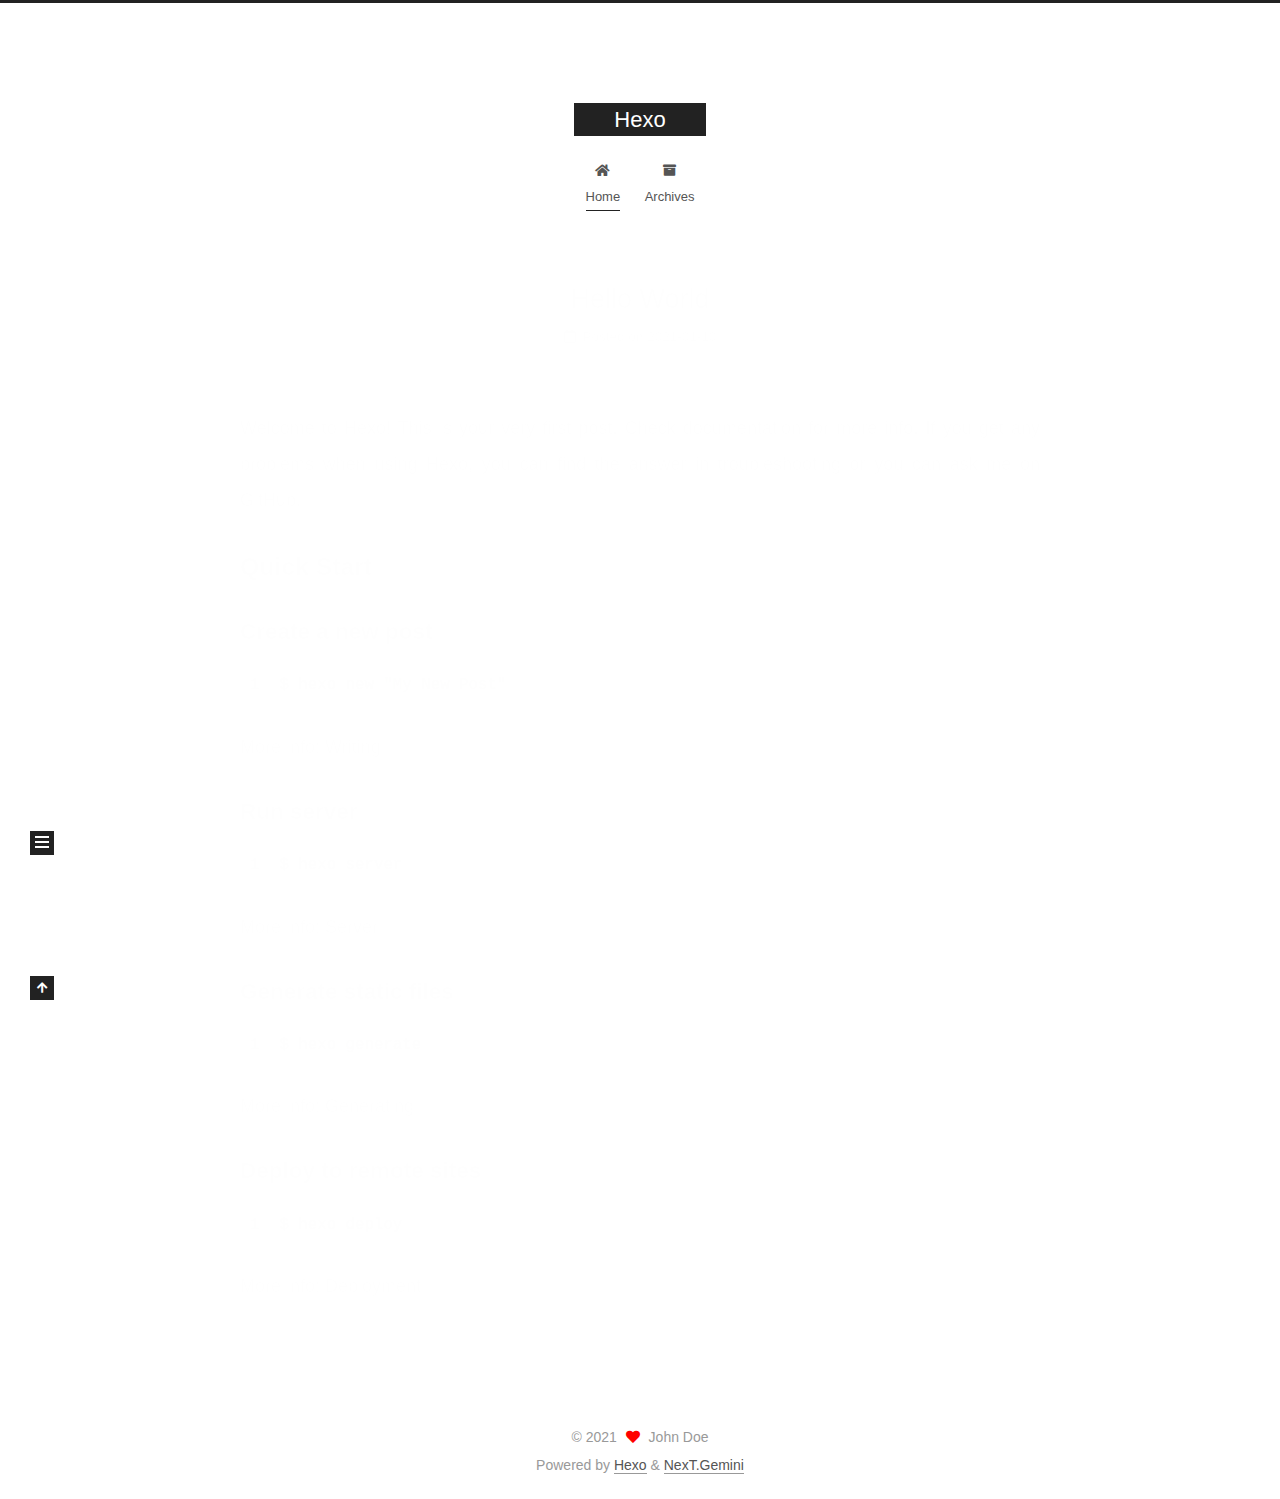
==== commit ce898777: "Site updated: 2021-01-11 00:47:58" ====
--- a/index.html
+++ b/index.html
@@ -17,7 +17,7 @@
 
 <script id="hexo-configurations">
     var NexT = window.NexT || {};
-    var CONFIG = {"hostname":"example.com","root":"/","scheme":"Muse","version":"7.8.0","exturl":false,"sidebar":{"position":"left","display":"post","padding":18,"offset":12,"onmobile":false},"copycode":{"enable":false,"show_result":false,"style":null},"back2top":{"enable":true,"sidebar":false,"scrollpercent":false},"bookmark":{"enable":false,"color":"#222","save":"auto"},"fancybox":false,"mediumzoom":false,"lazyload":false,"pangu":false,"comments":{"style":"tabs","active":null,"storage":true,"lazyload":false,"nav":null},"algolia":{"hits":{"per_page":10},"labels":{"input_placeholder":"Search for Posts","hits_empty":"We didn't find any results for the search: ${query}","hits_stats":"${hits} results found in ${time} ms"}},"localsearch":{"enable":false,"trigger":"auto","top_n_per_article":1,"unescape":false,"preload":false},"motion":{"enable":true,"async":false,"transition":{"post_block":"fadeIn","post_header":"slideDownIn","post_body":"slideDownIn","coll_header":"slideLeftIn","sidebar":"slideUpIn"}}};
+    var CONFIG = {"hostname":"example.com","root":"/","scheme":"Gemini","version":"7.8.0","exturl":false,"sidebar":{"position":"left","display":"post","padding":18,"offset":12,"onmobile":false},"copycode":{"enable":false,"show_result":false,"style":null},"back2top":{"enable":true,"sidebar":false,"scrollpercent":false},"bookmark":{"enable":false,"color":"#222","save":"auto"},"fancybox":false,"mediumzoom":false,"lazyload":false,"pangu":false,"comments":{"style":"tabs","active":null,"storage":true,"lazyload":false,"nav":null},"algolia":{"hits":{"per_page":10},"labels":{"input_placeholder":"Search for Posts","hits_empty":"We didn't find any results for the search: ${query}","hits_stats":"${hits} results found in ${time} ms"}},"localsearch":{"enable":false,"trigger":"auto","top_n_per_article":1,"unescape":false,"preload":false},"motion":{"enable":true,"async":false,"transition":{"post_block":"fadeIn","post_header":"slideDownIn","post_body":"slideDownIn","coll_header":"slideLeftIn","sidebar":"slideUpIn"}}};
   </script>
 
   <meta property="og:type" content="website">
@@ -307,7 +307,7 @@
   </span>
   <span class="author" itemprop="copyrightHolder">John Doe</span>
 </div>
-  <div class="powered-by">Powered by <a href="https://hexo.io/" class="theme-link" rel="noopener" target="_blank">Hexo</a> & <a href="https://muse.theme-next.org/" class="theme-link" rel="noopener" target="_blank">NexT.Muse</a>
+  <div class="powered-by">Powered by <a href="https://hexo.io/" class="theme-link" rel="noopener" target="_blank">Hexo</a> & <a href="https://theme-next.org/" class="theme-link" rel="noopener" target="_blank">NexT.Gemini</a>
   </div>
 
         
@@ -333,7 +333,7 @@
 <script src="/js/motion.js"></script>
 
 
-<script src="/js/schemes/muse.js"></script>
+<script src="/js/schemes/pisces.js"></script>
 
 
 <script src="/js/next-boot.js"></script>
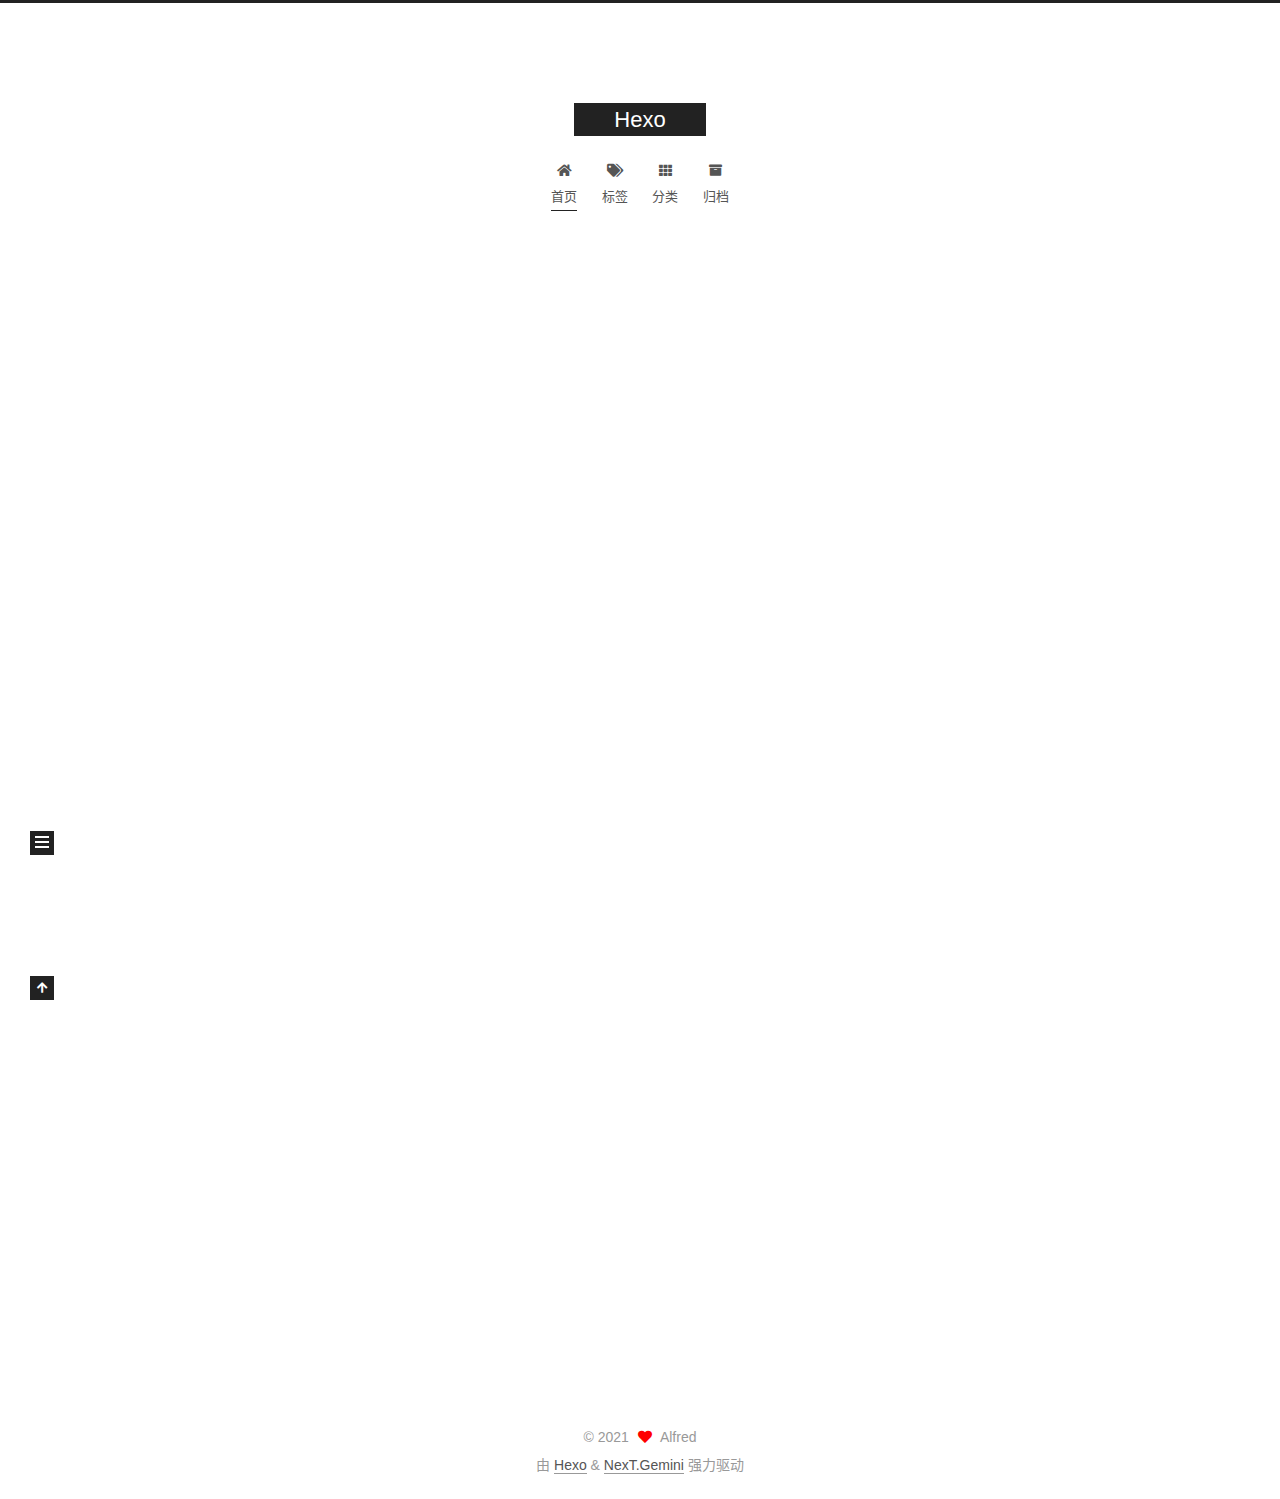
==== commit 075b875f: "Site updated: 2021-01-11 00:58:18" ====
--- a/index.html
+++ b/index.html
@@ -1,5 +1,5 @@
 <!DOCTYPE html>
-<html lang="en">
+<html lang="zh-CN">
 <head>
   <meta charset="UTF-8">
 <meta name="viewport" content="width=device-width, initial-scale=1, maximum-scale=2">
@@ -24,8 +24,8 @@
 <meta property="og:title" content="Hexo">
 <meta property="og:url" content="http://example.com/index.html">
 <meta property="og:site_name" content="Hexo">
-<meta property="og:locale" content="en_US">
-<meta property="article:author" content="John Doe">
+<meta property="og:locale" content="zh_CN">
+<meta property="article:author" content="Alfred">
 <meta name="twitter:card" content="summary">
 
 <link rel="canonical" href="http://example.com/">
@@ -37,7 +37,7 @@
     sidebar: "",
     isHome : true,
     isPost : false,
-    lang   : 'en'
+    lang   : 'zh-CN'
   };
 </script>
 
@@ -81,7 +81,7 @@
     <header class="header" itemscope itemtype="http://schema.org/WPHeader">
       <div class="header-inner"><div class="site-brand-container">
   <div class="site-nav-toggle">
-    <div class="toggle" aria-label="Toggle navigation bar">
+    <div class="toggle" aria-label="切换导航栏">
       <span class="toggle-line toggle-line-first"></span>
       <span class="toggle-line toggle-line-middle"></span>
       <span class="toggle-line toggle-line-last"></span>
@@ -110,12 +110,22 @@
   <ul id="menu" class="main-menu menu">
         <li class="menu-item menu-item-home">
 
-    <a href="/" rel="section"><i class="fa fa-home fa-fw"></i>Home</a>
+    <a href="/" rel="section"><i class="fa fa-home fa-fw"></i>首页</a>
+
+  </li>
+        <li class="menu-item menu-item-tags">
+
+    <a href="/tags/" rel="section"><i class="fa fa-tags fa-fw"></i>标签</a>
+
+  </li>
+        <li class="menu-item menu-item-categories">
+
+    <a href="/categories/" rel="section"><i class="fa fa-th fa-fw"></i>分类</a>
 
   </li>
         <li class="menu-item menu-item-archives">
 
-    <a href="/archives/" rel="section"><i class="fa fa-archive fa-fw"></i>Archives</a>
+    <a href="/archives/" rel="section"><i class="fa fa-archive fa-fw"></i>归档</a>
 
   </li>
   </ul>
@@ -144,12 +154,12 @@
       
   
   
-  <article itemscope itemtype="http://schema.org/Article" class="post-block" lang="en">
+  <article itemscope itemtype="http://schema.org/Article" class="post-block" lang="zh-CN">
     <link itemprop="mainEntityOfPage" href="http://example.com/2021/01/10/hello-world/">
 
     <span hidden itemprop="author" itemscope itemtype="http://schema.org/Person">
       <meta itemprop="image" content="/images/avatar.gif">
-      <meta itemprop="name" content="John Doe">
+      <meta itemprop="name" content="Alfred">
       <meta itemprop="description" content="">
     </span>
 
@@ -167,9 +177,9 @@
               <span class="post-meta-item-icon">
                 <i class="far fa-calendar"></i>
               </span>
-              <span class="post-meta-item-text">Posted on</span>
-
-              <time title="Created: 2021-01-10 23:10:11" itemprop="dateCreated datePublished" datetime="2021-01-10T23:10:11+08:00">2021-01-10</time>
+              <span class="post-meta-item-text">发表于</span>
+
+              <time title="创建时间：2021-01-10 23:10:11" itemprop="dateCreated datePublished" datetime="2021-01-10T23:10:11+08:00">2021-01-10</time>
             </span>
 
           
@@ -251,10 +261,10 @@
 
       <ul class="sidebar-nav motion-element">
         <li class="sidebar-nav-toc">
-          Table of Contents
+          文章目录
         </li>
         <li class="sidebar-nav-overview">
-          Overview
+          站点概览
         </li>
       </ul>
 
@@ -265,7 +275,7 @@
 
       <div class="site-overview-wrap sidebar-panel">
         <div class="site-author motion-element" itemprop="author" itemscope itemtype="http://schema.org/Person">
-  <p class="site-author-name" itemprop="name">John Doe</p>
+  <p class="site-author-name" itemprop="name">Alfred</p>
   <div class="site-description" itemprop="description"></div>
 </div>
 <div class="site-state-wrap motion-element">
@@ -274,7 +284,7 @@
           <a href="/archives/">
         
           <span class="site-state-item-count">1</span>
-          <span class="site-state-item-name">posts</span>
+          <span class="site-state-item-name">日志</span>
         </a>
       </div>
   </nav>
@@ -305,9 +315,9 @@
   <span class="with-love">
     <i class="fa fa-heart"></i>
   </span>
-  <span class="author" itemprop="copyrightHolder">John Doe</span>
-</div>
-  <div class="powered-by">Powered by <a href="https://hexo.io/" class="theme-link" rel="noopener" target="_blank">Hexo</a> & <a href="https://theme-next.org/" class="theme-link" rel="noopener" target="_blank">NexT.Gemini</a>
+  <span class="author" itemprop="copyrightHolder">Alfred</span>
+</div>
+  <div class="powered-by">由 <a href="https://hexo.io/" class="theme-link" rel="noopener" target="_blank">Hexo</a> & <a href="https://theme-next.org/" class="theme-link" rel="noopener" target="_blank">NexT.Gemini</a> 强力驱动
   </div>
 
         
